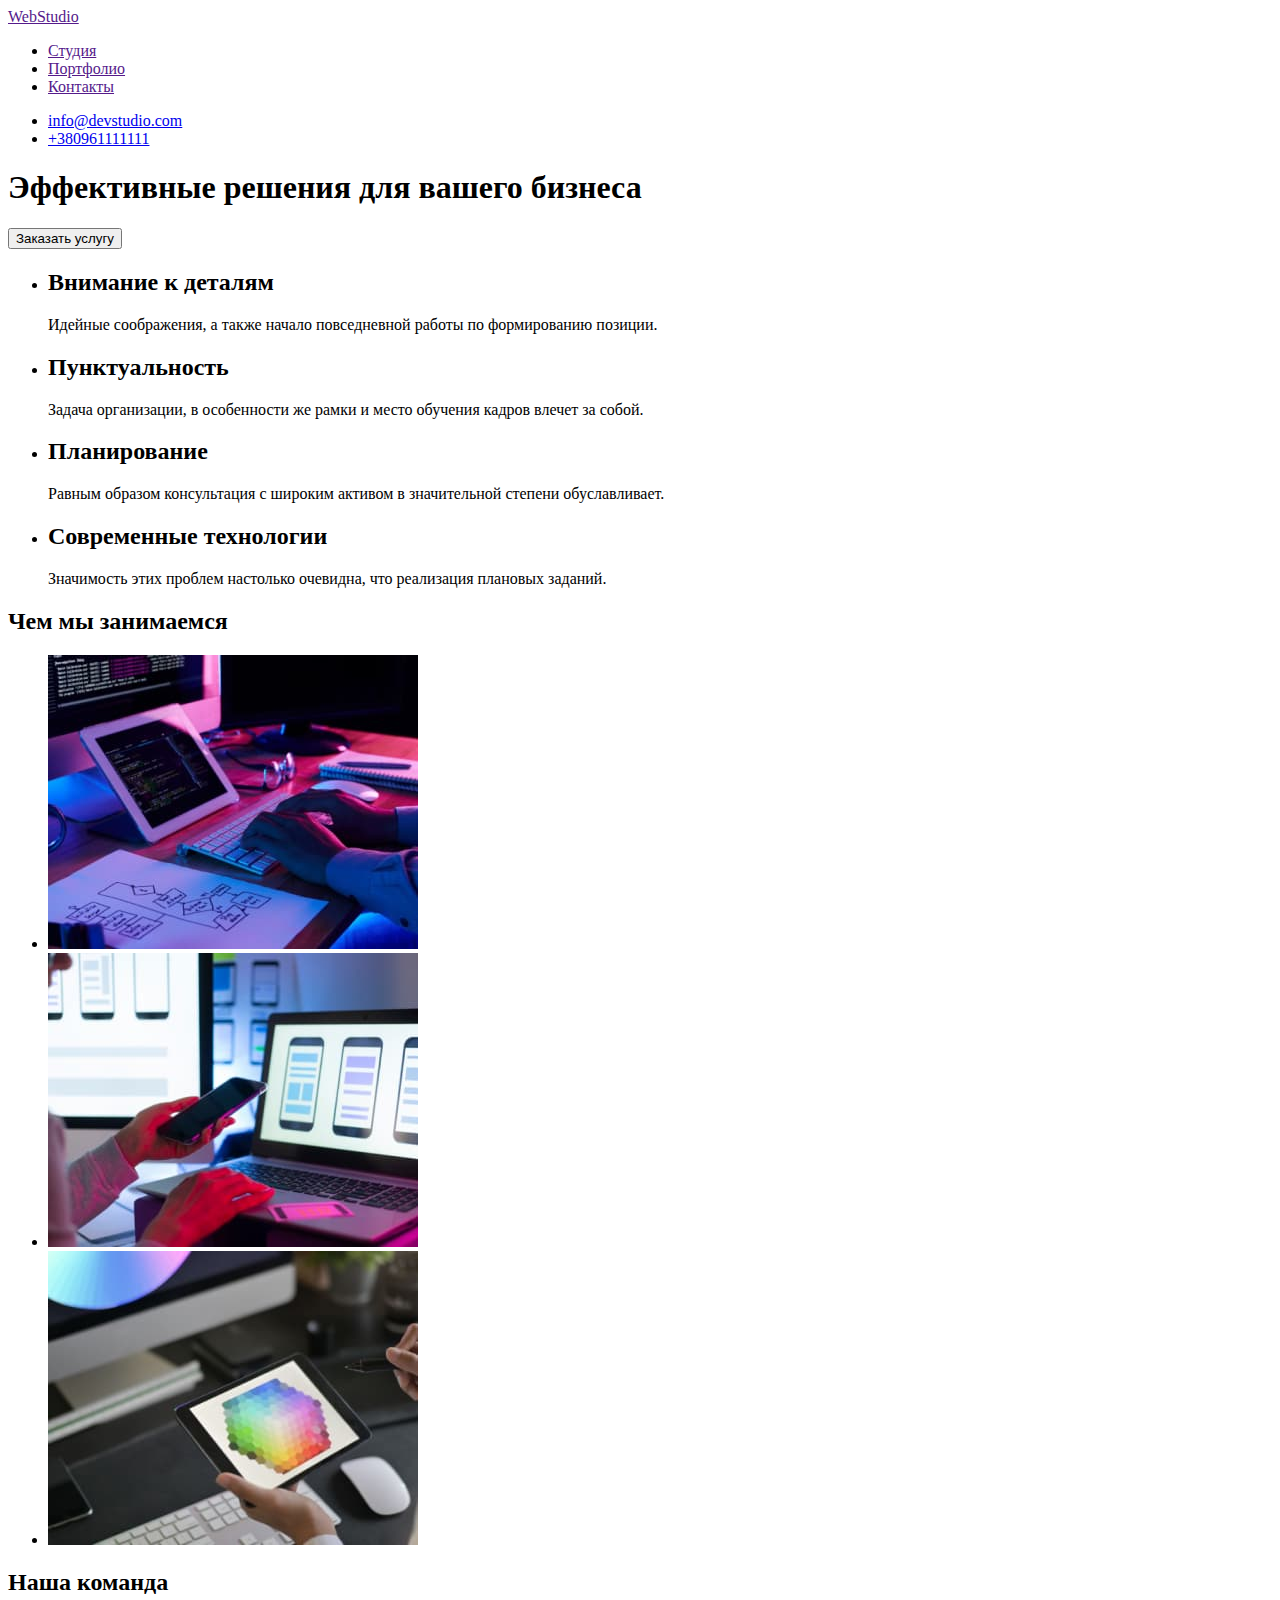
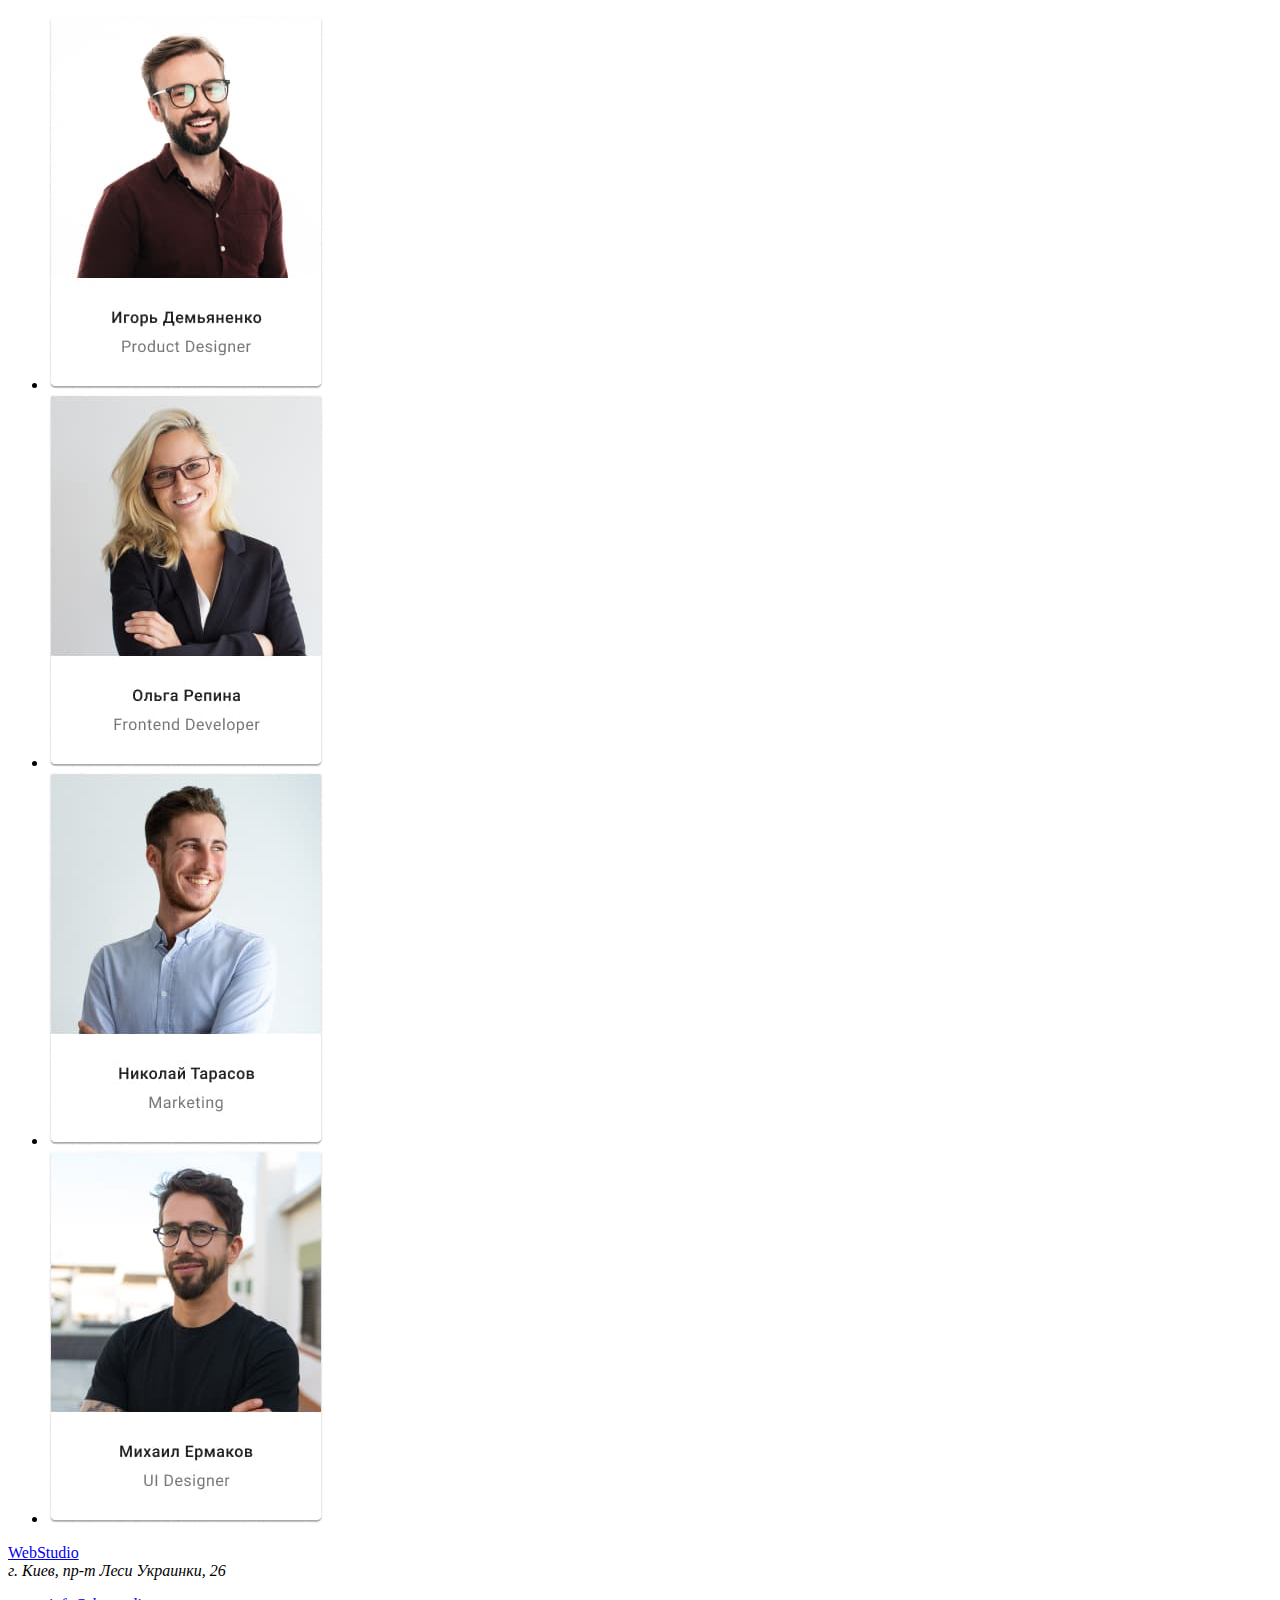
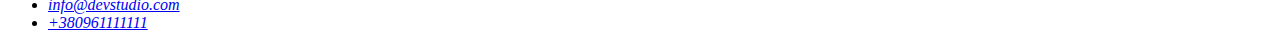
==== index.html @ e38d7c74 "добавляет недостающие файлы" ====
<!DOCTYPE html>
<html lang="ru">

<head>
    <meta charset="UTF-8">
    <meta name="viewport" content="width=, initial-scale=1.0">
    <title>WebStudio</title>
</head>
<body>

    <!-- Header section -->
    <header>
        <nav>

            <a href="">WebStudio</a>
            <ul>
                <li><a href="">Студия</a></li>
                <li><a href="">Портфолио</a></li>
                <li><a href="">Контакты</a></li>
            </ul>
        </nav>
        <ul>
            <li><a href="mailto:info@devstudio.com">info@devstudio.com</a></li>
            <li><a href="tel:+380961111111">+380961111111</a></li>
        </ul>
    </header>

    <!-- Main section -->
    <main>
        <div>
            <section>
                <h1>Эффективные решения для вашего бизнеса</h1>
                <button type="button">Заказать услугу</button>
            </section>
        </div>
    
        <section>
            <ul>
                <li>
                    <h2>Внимание к деталям</h2>
                    <p>Идейные соображения, а также начало повседневной работы по формированию позиции.</p>
                </li>
                <li>
                    <h2>Пунктуальность</h2>
                    <p>Задача организации, в особенности же рамки и место обучения кадров влечет за собой.</p>
                </li>
                <li>
                    <h2>Планирование</h2>
                    <p>Равным образом консультация с широким активом в значительной степени обуславливает.</p>
                </li>
                <li>
                    <h2>Современные технологии</h2>
                    <p>Значимость этих проблем настолько очевидна, что реализация плановых заданий.</p>
                </li>
            </ul>
        </section>
    
        <section>
            <h2>Чем мы занимаемся</h2>
            <ul>
                <li><a href=""><img src="./images/img1.jpg" alt="typing on the keyboard" width="370"></a></li>
                <li><a href=""><img src="./images/img2.jpg" alt="monitoring" width="370"></a></li>
                <li><a href=""><img src="./images/img3.jpg" alt="work on a tablet" width="370"></a></li>
            </ul>
        </section>
    
        <section>
            <h2>Наша команда</h2>
            <ul>
                <li><img src="./images/img4.jpg" alt="Ighor Demyanenko" width="276"></li>
                <li><img src="./images/img5.jpg" alt="Olga Repina" width="276"></li>
                <li><img src="./images/img6.jpg" alt="Nikolaj Tarasov" width="276"></li>
                <li><img src="./images/img7.jpg" alt="Mikhail Ermakov" width="276"></li>
            </ul>
        </section>
    
    </main>

    <!-- Footer section -->
    <footer>
        <a href="WebStudio">WebStudio</a>
    
        <address>
            г. Киев, пр-т Леси Украинки, 26
    
            <ul>
                <li><a href="mailto:info@devstudio.com">info@devstudio.com</a></li>
                <li><a href="tel:+380961111111">+380961111111</a></li>
            </ul>
        </address>
    </footer>
    </body>
    
    </html>
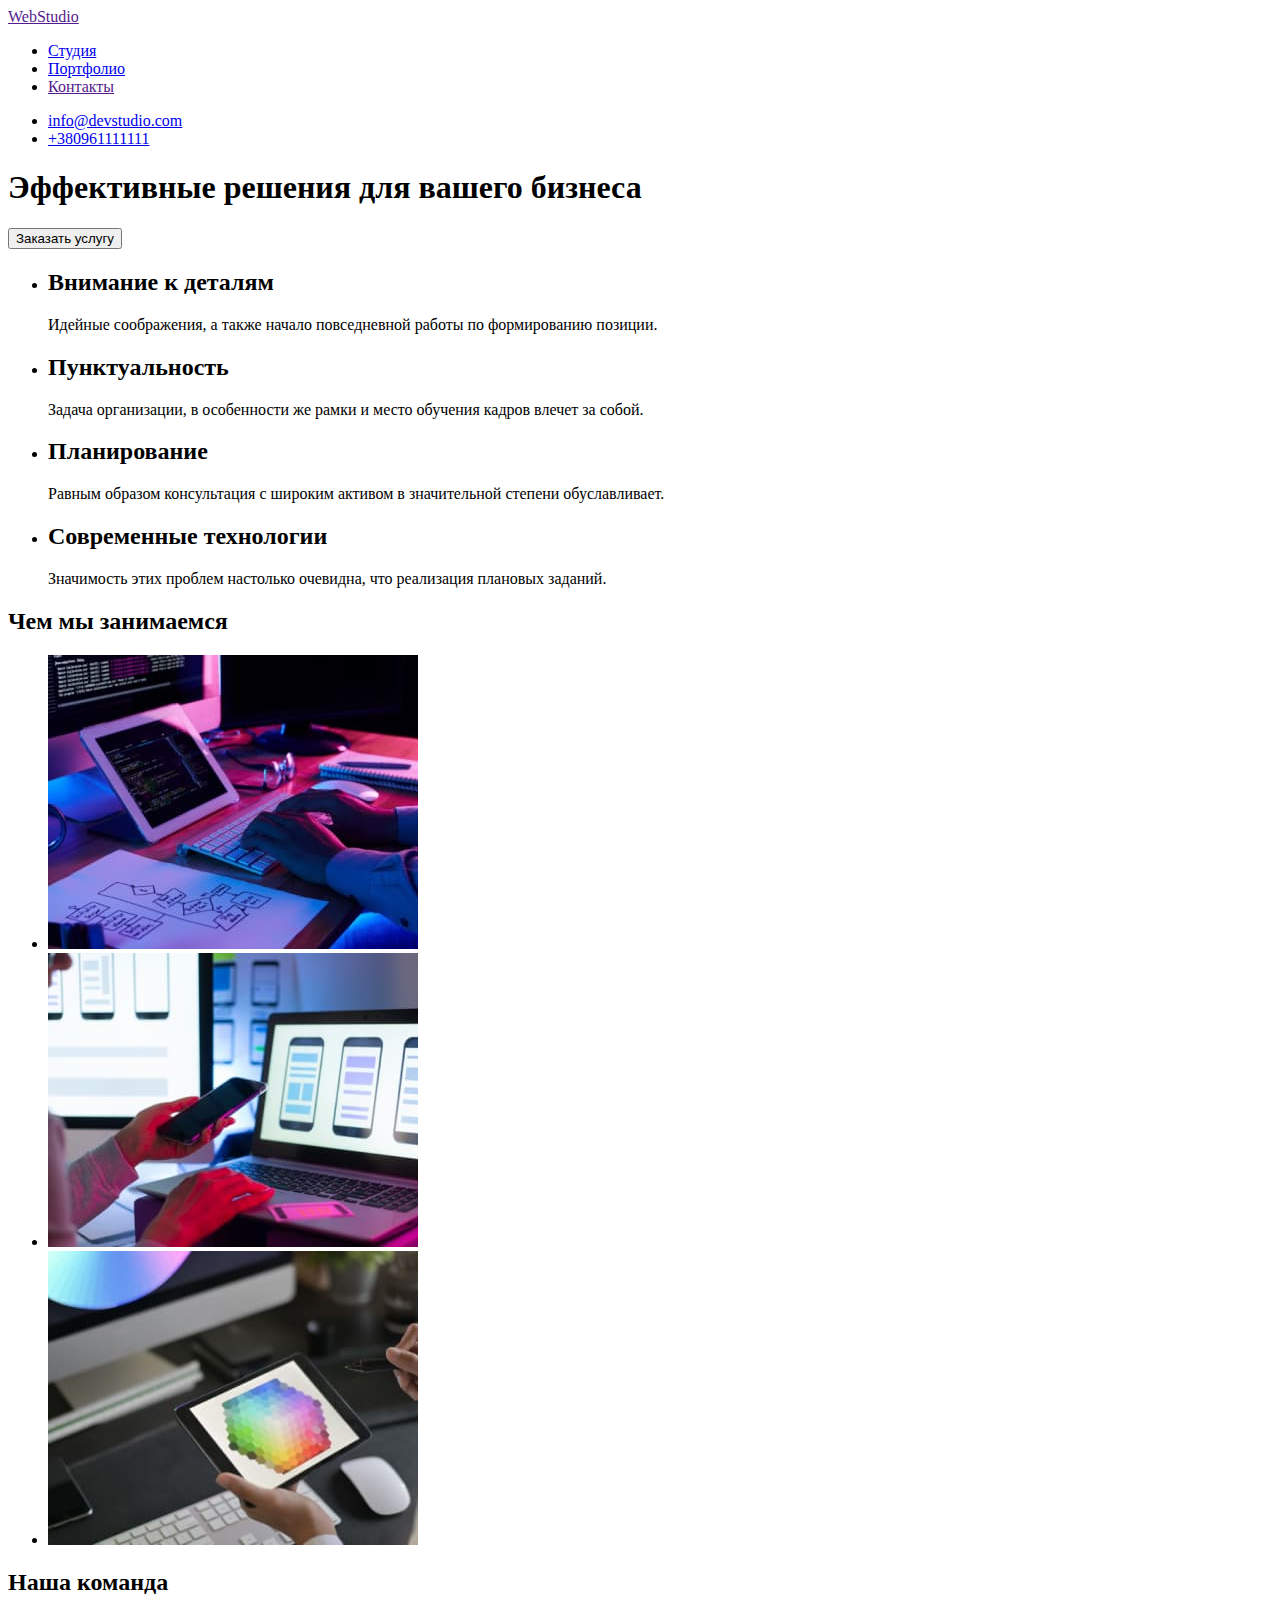
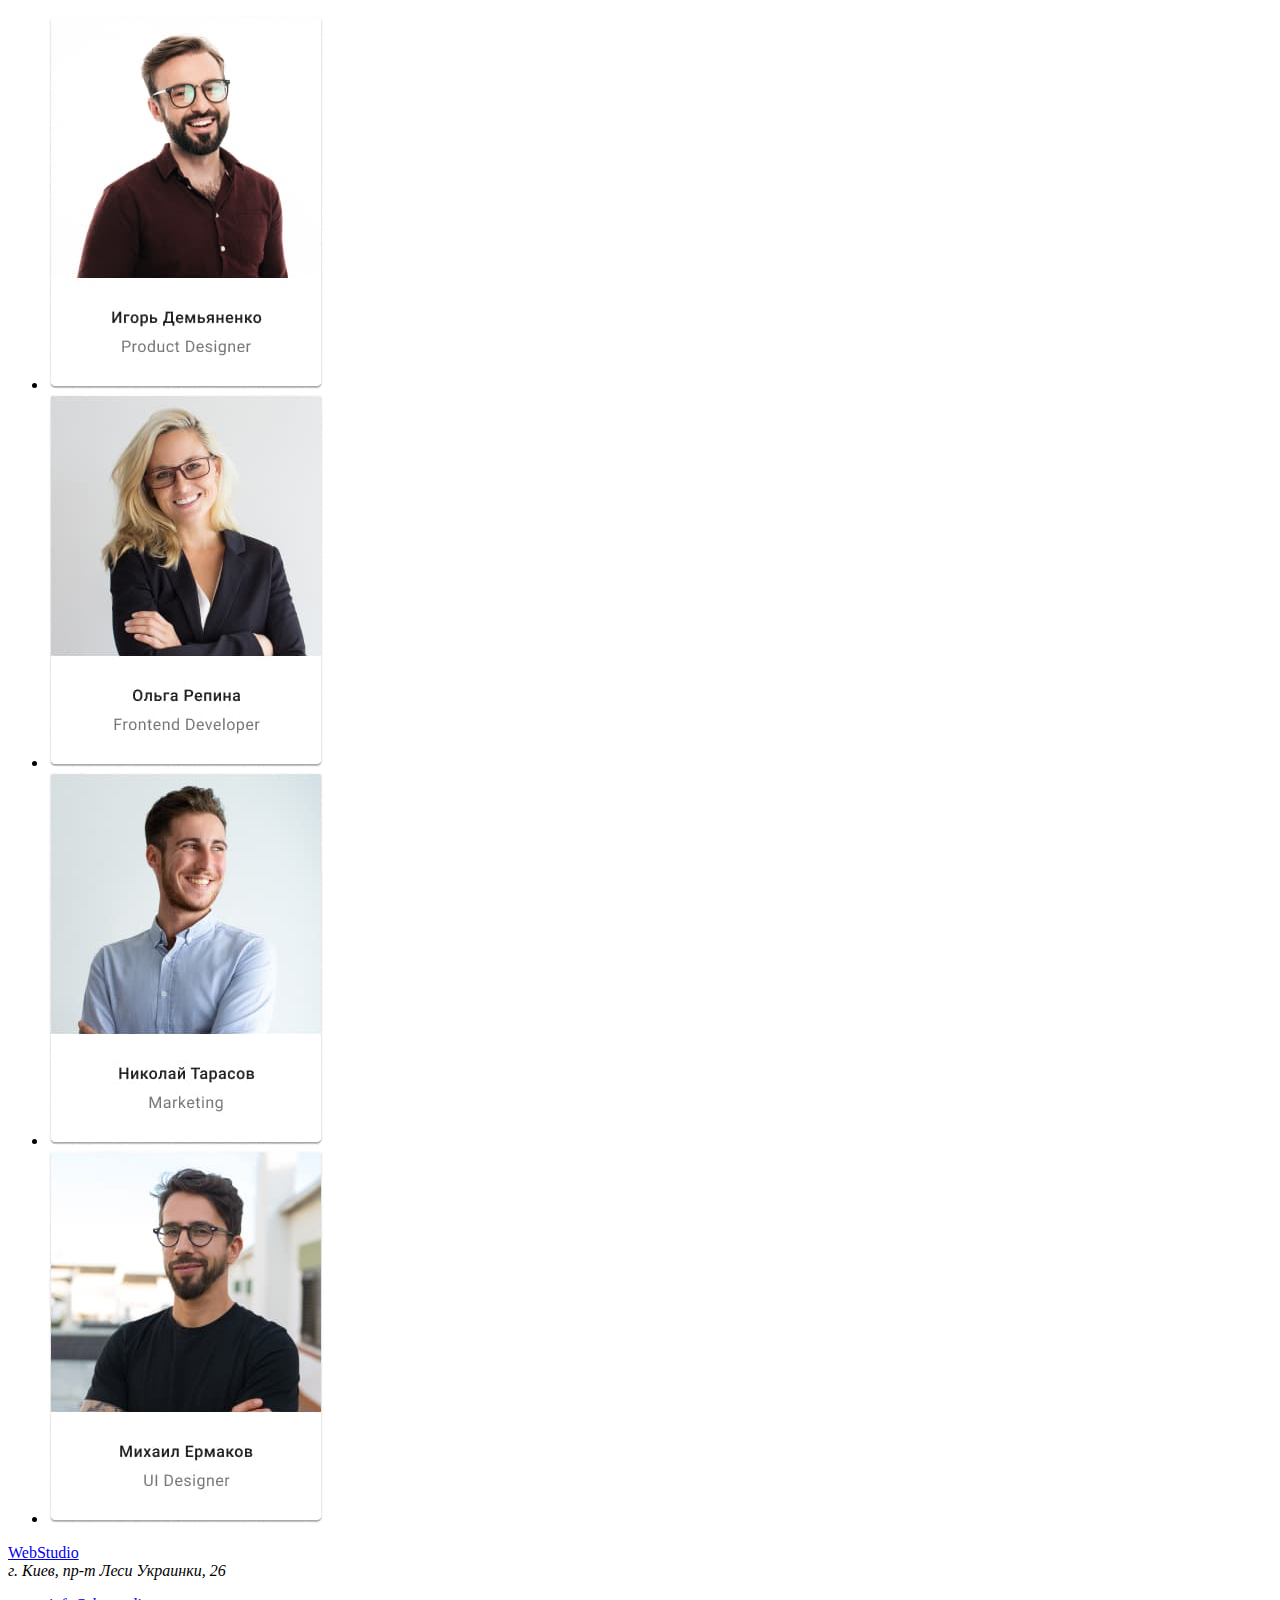
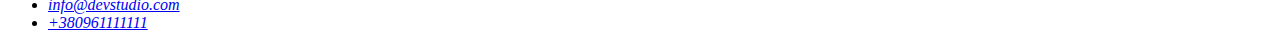
==== commit bc27d9fe: "добавляет шрифты и ссылки" ====
--- a/index.html
+++ b/index.html
@@ -5,6 +5,9 @@
     <meta charset="UTF-8">
     <meta name="viewport" content="width=, initial-scale=1.0">
     <title>WebStudio</title>
+    <link href="https://fonts.googleapis.com/css2?family=Raleway:wght@700&family=Roboto:wght@400;500;700;900&display=swap"
+        rel="stylesheet">
+    <link rel="stylesheet" href="./css/style.css">
 </head>
 <body>
 
@@ -14,8 +17,8 @@
 
             <a href="">WebStudio</a>
             <ul>
-                <li><a href="">Студия</a></li>
-                <li><a href="">Портфолио</a></li>
+                <li><a href="./index.html">Студия</a></li>
+                <li><a href="./portfolio.html">Портфолио</a></li>
                 <li><a href="">Контакты</a></li>
             </ul>
         </nav>
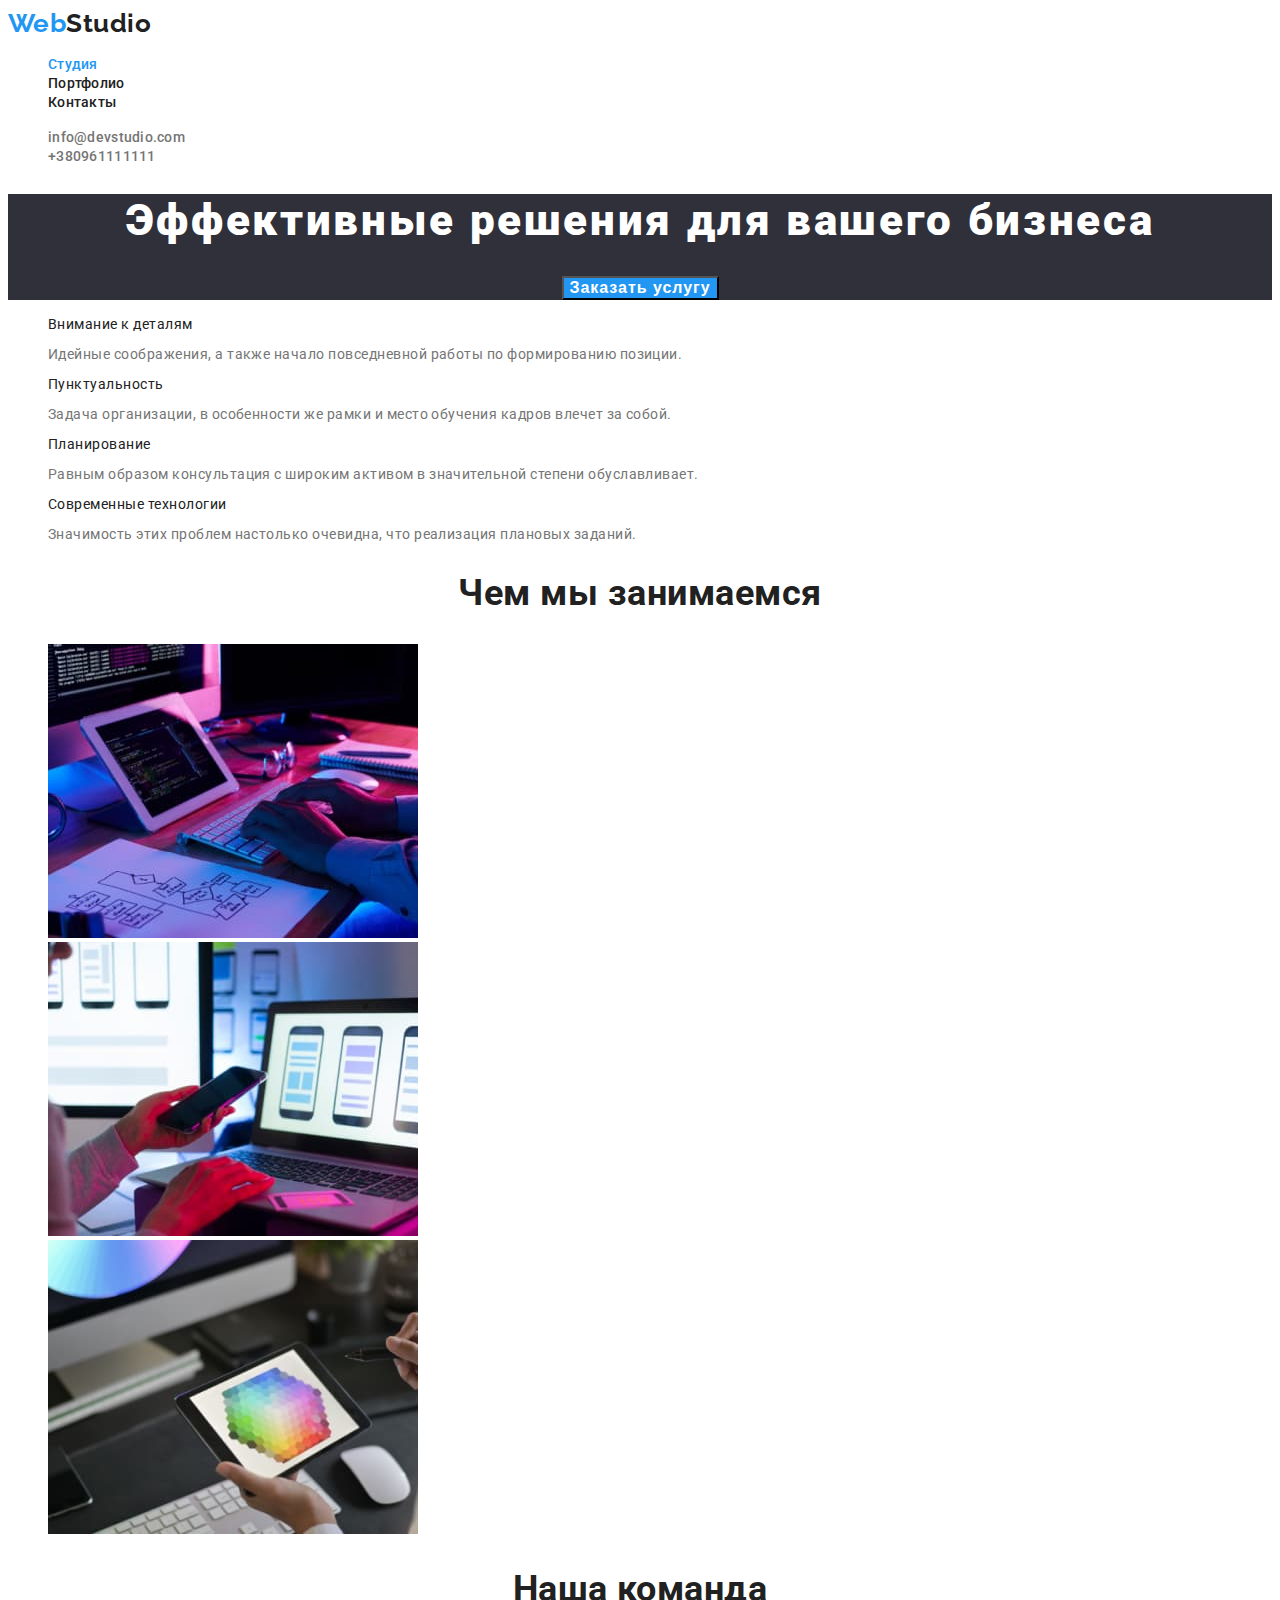
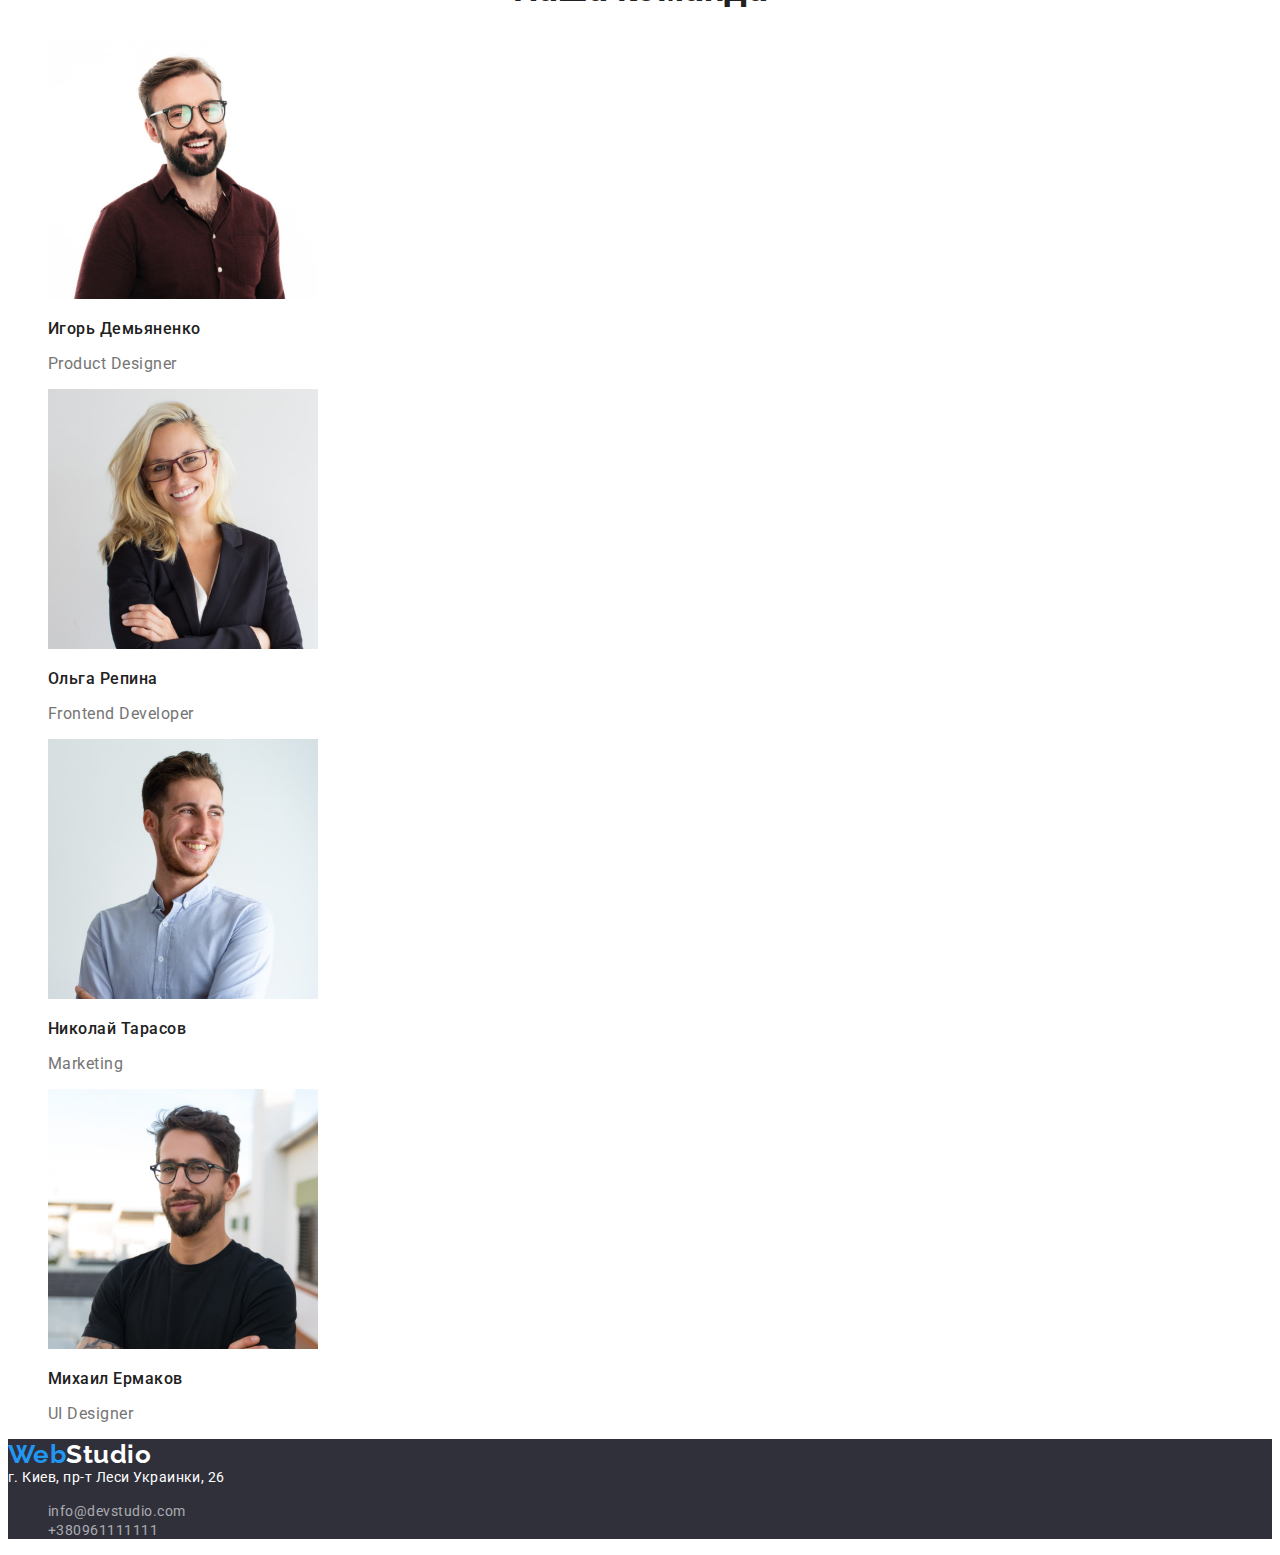
==== commit 8c9ebc42: "добавляет классы и стили" ====
--- a/index.html
+++ b/index.html
@@ -5,61 +5,63 @@
     <meta charset="UTF-8">
     <meta name="viewport" content="width=, initial-scale=1.0">
     <title>WebStudio</title>
+    <link rel="preconnect" href="https://fonts.googleapis.com">
+    <link rel="preconnect" href="https://fonts.gstatic.com" crossorigin>
     <link href="https://fonts.googleapis.com/css2?family=Raleway:wght@700&family=Roboto:wght@400;500;700;900&display=swap"
         rel="stylesheet">
-    <link rel="stylesheet" href="./css/style.css">
+    <link rel="stylesheet" href="./css/styles.css">
 </head>
 <body>
 
     <!-- Header section -->
-    <header>
+    <header class="header-section">
         <nav>
 
-            <a href="">WebStudio</a>
-            <ul>
-                <li><a href="./index.html">Студия</a></li>
-                <li><a href="./portfolio.html">Портфолио</a></li>
-                <li><a href="">Контакты</a></li>
+            <a href="./index.html" class="logo">Web<span class="second-part-logo">Studio</span></a>
+            <ul class="site-nav">
+                <li><a href="./index.html" class="link current">Студия</a></li>
+                <li><a href="./portfolio.html" class="link">Портфолио</a></li>
+                <li><a href="" class="link">Контакты</a></li>
             </ul>
         </nav>
-        <ul>
-            <li><a href="mailto:info@devstudio.com">info@devstudio.com</a></li>
-            <li><a href="tel:+380961111111">+380961111111</a></li>
+        <ul class="contacts-nav">
+            <li><a href="mailto:info@devstudio.com" class="link">info@devstudio.com</a></li>
+            <li><a href="tel:+380961111111" class="link">+380961111111</a></li>
         </ul>
     </header>
 
     <!-- Main section -->
     <main>
         <div>
-            <section>
-                <h1>Эффективные решения для вашего бизнеса</h1>
-                <button type="button">Заказать услугу</button>
+            <section class="hero">
+                <h1 class="hero-title">Эффективные решения для вашего бизнеса</h1>
+                <button type="button" class="button">Заказать услугу</button>
             </section>
         </div>
     
-        <section>
+        <section class="section">
             <ul>
                 <li>
-                    <h2>Внимание к деталям</h2>
-                    <p>Идейные соображения, а также начало повседневной работы по формированию позиции.</p>
+                    <h2 class="section-title">Внимание к деталям</h2>
+                    <p class="description-title">Идейные соображения, а также начало повседневной работы по формированию позиции.</p>
                 </li>
                 <li>
-                    <h2>Пунктуальность</h2>
-                    <p>Задача организации, в особенности же рамки и место обучения кадров влечет за собой.</p>
+                    <h2 class="section-title">Пунктуальность</h2>
+                    <p class="description-title">Задача организации, в особенности же рамки и место обучения кадров влечет за собой.</p>
                 </li>
                 <li>
-                    <h2>Планирование</h2>
-                    <p>Равным образом консультация с широким активом в значительной степени обуславливает.</p>
+                    <h2 class="section-title">Планирование</h2>
+                    <p class="description-title">Равным образом консультация с широким активом в значительной степени обуславливает.</p>
                 </li>
                 <li>
-                    <h2>Современные технологии</h2>
-                    <p>Значимость этих проблем настолько очевидна, что реализация плановых заданий.</p>
+                    <h2 class="section-title">Современные технологии</h2>
+                    <p class="description-title">Значимость этих проблем настолько очевидна, что реализация плановых заданий.</p>
                 </li>
             </ul>
         </section>
     
-        <section>
-            <h2>Чем мы занимаемся</h2>
+        <section class="section">
+            <h2 class="work-title">Чем мы занимаемся</h2>
             <ul>
                 <li><a href=""><img src="./images/img1.jpg" alt="typing on the keyboard" width="370"></a></li>
                 <li><a href=""><img src="./images/img2.jpg" alt="monitoring" width="370"></a></li>
@@ -67,28 +69,40 @@
             </ul>
         </section>
     
-        <section>
-            <h2>Наша команда</h2>
-            <ul>
-                <li><img src="./images/img4.jpg" alt="Ighor Demyanenko" width="276"></li>
-                <li><img src="./images/img5.jpg" alt="Olga Repina" width="276"></li>
-                <li><img src="./images/img6.jpg" alt="Nikolaj Tarasov" width="276"></li>
-                <li><img src="./images/img7.jpg" alt="Mikhail Ermakov" width="276"></li>
+        <section class="team-section">
+            <h2 class="team-title">Наша команда</h2>
+            <ul class="team-list">
+                <li><img src="./images/img4.jpg" alt="Ighor Demyanenko" width="270">
+                <h3 class="full-name">Игорь Демьяненко</h3>
+                <p class="profession">Product Designer</p>
+                </li>
+                <li><img src="./images/img5.jpg" alt="Olga Repina" width="270">
+                <h3 class="full-name">Ольга Репина</h3>
+                <p class="profession">Frontend Developer</p>
+                </li>
+                <li><img src="./images/img6.jpg" alt="Nikolaj Tarasov" width="270">
+                <h3 class="full-name">Николай Тарасов</h3>
+                <p class="profession">Marketing</p>
+                </li>
+                <li><img src="./images/img7.jpg" alt="Mikhail Ermakov" width="270">
+                <h3 class="full-name">Михаил Ермаков</h3>
+                <p class="profession">UI Designer</p>
+                </li>
             </ul>
         </section>
     
     </main>
 
     <!-- Footer section -->
-    <footer>
-        <a href="WebStudio">WebStudio</a>
+    <footer class="footer-section">
+        <a href="WebStudio" class="logo">Web<span class="part-logo">Studio</span></a>
     
         <address>
-            г. Киев, пр-т Леси Украинки, 26
+            <div class="address">г. Киев, пр-т Леси Украинки, 26</div> 
     
-            <ul>
-                <li><a href="mailto:info@devstudio.com">info@devstudio.com</a></li>
-                <li><a href="tel:+380961111111">+380961111111</a></li>
+            <ul class="contacts">
+                <li><a href="mailto:info@devstudio.com" class="link">info@devstudio.com</a></li>
+                <li><a href="tel:+380961111111" class="link">+380961111111</a></li>
             </ul>
         </address>
     </footer>
--- a/css/styles.css
+++ b/css/styles.css
@@ -0,0 +1,185 @@
+:root {
+  --main-text-color: #757575;
+  --title-text-color: #212121;
+  --accent-color: #2196f3;
+  --main-bg-color: #ffffff;
+  --white-text-color: #ffffff;
+  --secondary-bg-color: #2f303a;
+  --team-bg-color: #f5f4fa;
+  --secondary-button-bg: #188CE8;
+  --footer-contacts-color: rgba(255, 255, 255, 0.6);
+}
+
+body {
+  background-color: var(--main-bg-color);
+  color: var(--main-text-color);
+  font-family: Roboto, Comfortaa, sans-serif;
+  letter-spacing: 0.03em;
+}
+
+ul {
+  list-style: none;
+}
+
+a {
+    text-decoration: none;
+}
+
+
+/* Logo */
+.logo {
+  color: var(--accent-color);
+  font-family: Raleway, sans-serif;
+  font-weight: 700;
+  font-size: 26px;
+  line-height: 1,19;
+}
+
+.second-part-logo {
+  color: var(--title-text-color);
+  font-family: Raleway, sans-serif;
+  font-weight: 700;
+  font-size: 26px;
+  line-height: 1,19;
+}
+
+/* Navigation */
+
+.site-nav .link {
+  color: var(--title-text-color); 
+  font-weight: 500;
+  font-size: 14px;
+  line-height: 1,2;
+  letter-spacing: 0.02em;
+}
+
+.site-nav .link:hover,
+.site-nav .link:focus {
+  color: var(--accent-color);
+}
+
+.site-nav .link.current {
+  color: var(--accent-color);
+}
+
+.contacts-nav .link {
+  color: var(--main-text-color);
+  font-weight: 500;
+  font-size: 14px;
+  line-height: 1,2;
+  letter-spacing: 0.02em;
+}
+
+.contacts-nav .link:hover,
+.contacts-nav .link:focus {
+  color: var(--accent-color);
+}
+
+/* Hero section */
+.hero {
+  background-color: var(--secondary-bg-color);
+  text-align: center;
+}
+
+.hero-title {
+  color: var(--white-text-color);
+  font-weight: 900;
+  font-size: 44px;
+  line-height: 1,4;
+  letter-spacing: 0.06em; 
+}
+
+/* Button */
+.button {
+  color: var(--white-text-color);
+  background-color: var(--accent-color);
+  font-weight: 700;
+  font-size: 16px;
+  line-height: 1,9;
+  letter-spacing: 0.06em;
+}
+
+.button:hover {
+background-color: var(--secondary-button-bg);
+}
+
+/* First section */
+
+.section-title {
+  color: var(--title-text-color);
+  font-weight: 400;
+  font-size: 14px;
+  line-height: 1,14;
+}
+
+.description-title {
+  font-weight: 400;
+  font-size: 14px;
+  line-height: 1,7;
+}
+
+/* Work section */
+
+.work-title {
+  color: var(--title-text-color);
+  font-weight: 700;
+  font-size: 36px;
+  line-height: 1,2;
+  text-align: center;
+}
+
+/* Team section */
+
+.team-title {
+  color: var(--title-text-color);
+  font-weight: 700;
+  font-size: 36px;
+  line-height: 1,2;
+  text-align: center;
+}
+
+.team-list .full-name {
+  color: var(--title-text-color);
+  font-weight: 500;
+  font-size: 16px;
+  line-height: 1,2;
+}
+
+.team-list .profession {
+  font-weight: 400;
+  font-size: 16px;
+  line-height: 1,2;
+}
+
+/* Footer */
+.part-logo {
+  color: var(--white-text-color);
+  font-family: Raleway, sans-serif;
+  font-weight: 700;
+  font-size: 26px;
+  line-height: 1,2;
+}
+.footer-section {
+  background-color: var(--secondary-bg-color);
+}
+
+.address {
+  color: var(--white-text-color);
+  font-style: normal;
+  font-weight: 400;
+  font-size: 14px;
+  line-height: 1,7;
+}
+
+.contacts .link {
+  color: var(--footer-contacts-color);
+  font-style: normal;
+  font-weight: 400;
+  font-size: 14px;
+  line-height: 1,7;
+}
+
+.contacts .link:hover,
+.contacts .link:focus {
+  color: var(--accent-color);
+
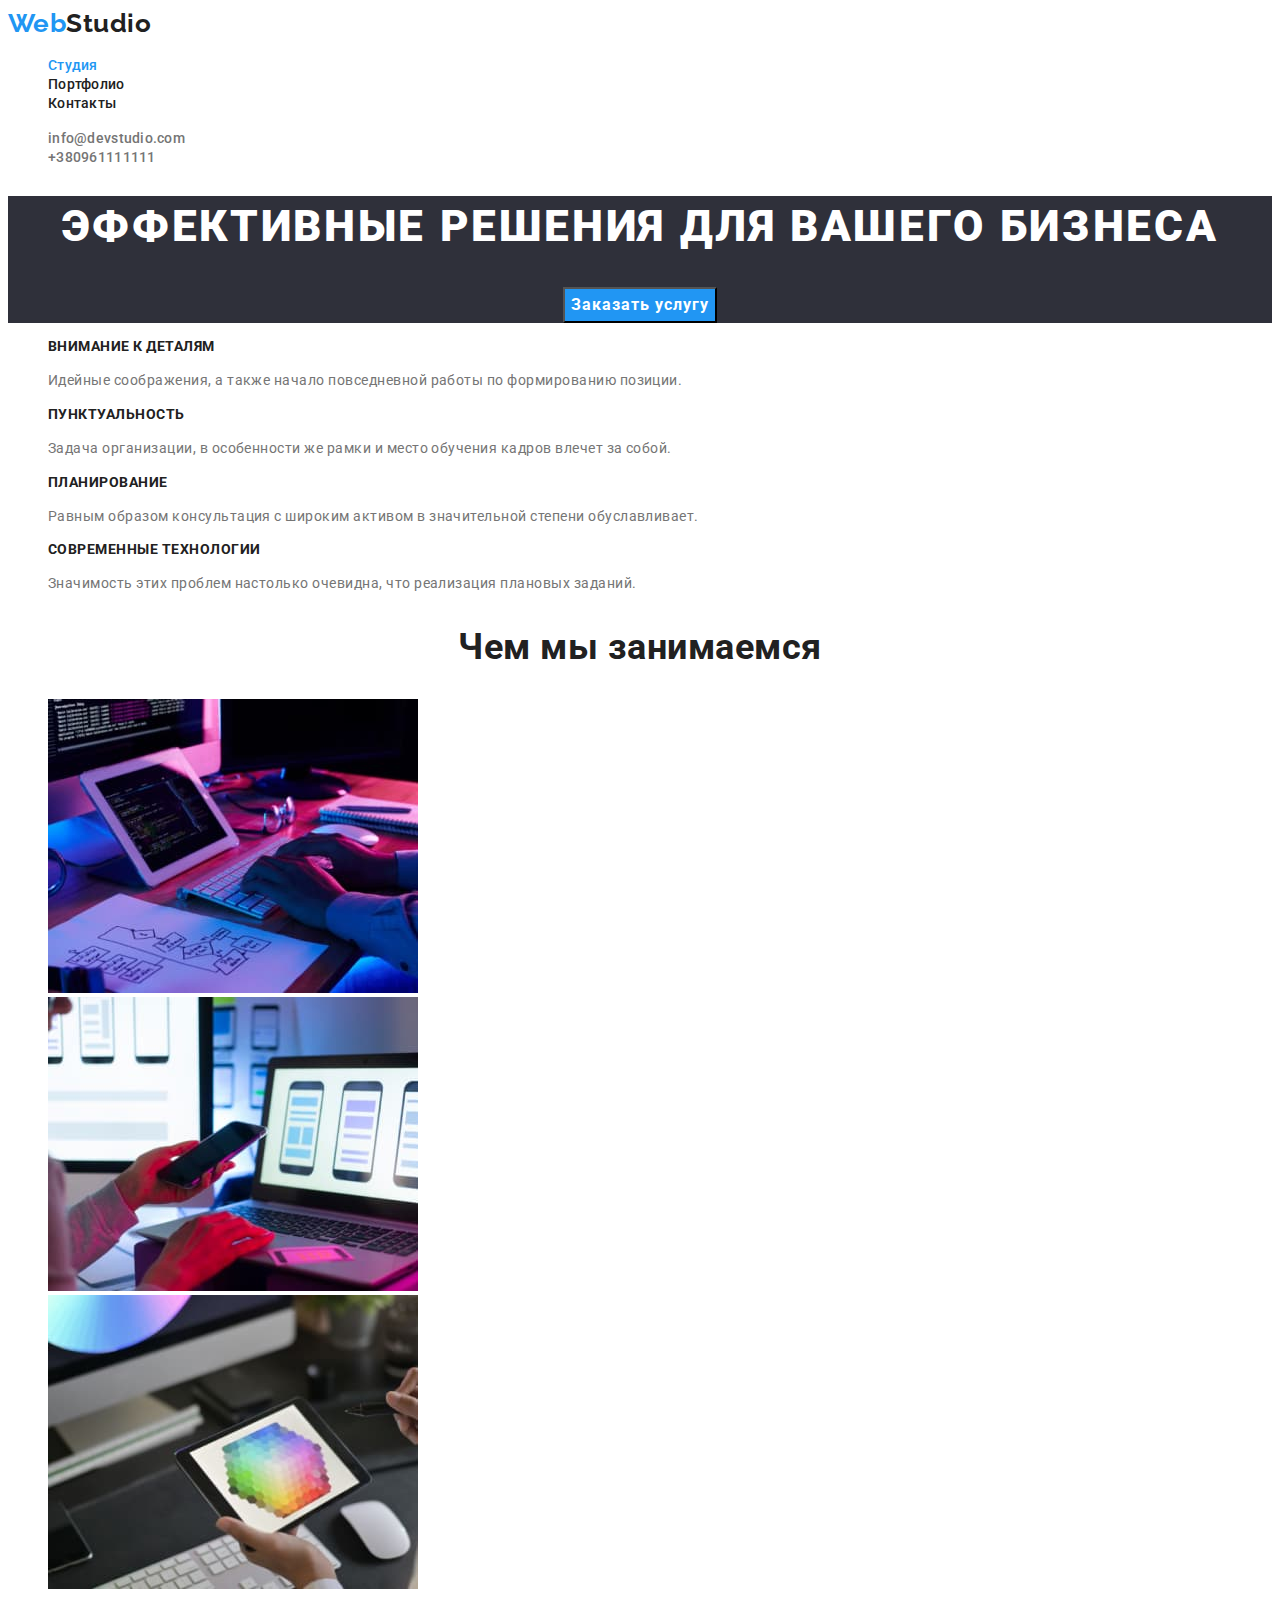
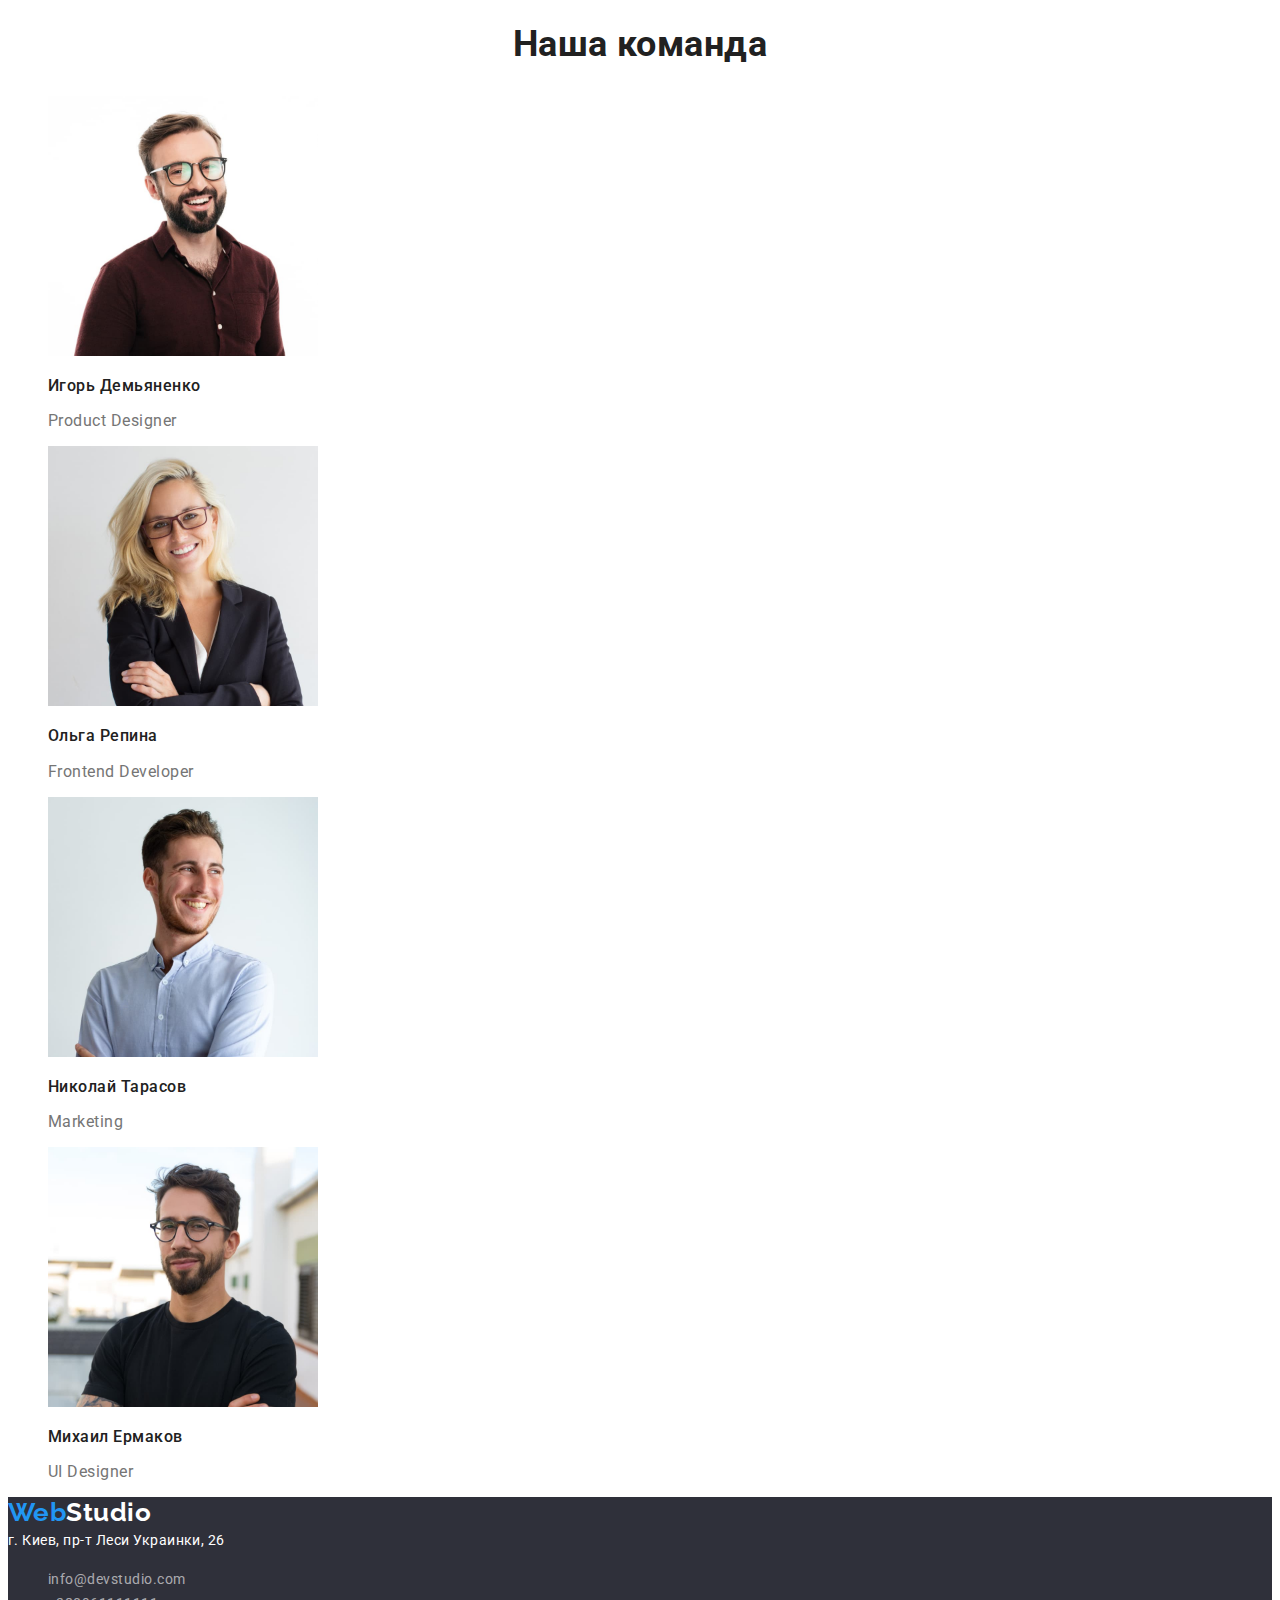
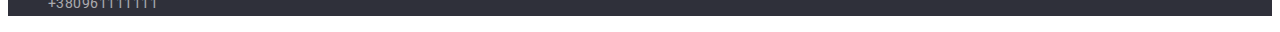
==== commit af07ef4b: "вносит исправления" ====
--- a/index.html
+++ b/index.html
@@ -42,19 +42,19 @@
         <section class="section">
             <ul>
                 <li>
-                    <h2 class="section-title">Внимание к деталям</h2>
+                    <h3 class="section-title">Внимание к деталям</h3>
                     <p class="description-title">Идейные соображения, а также начало повседневной работы по формированию позиции.</p>
                 </li>
                 <li>
-                    <h2 class="section-title">Пунктуальность</h2>
+                    <h3 class="section-title">Пунктуальность</h3>
                     <p class="description-title">Задача организации, в особенности же рамки и место обучения кадров влечет за собой.</p>
                 </li>
                 <li>
-                    <h2 class="section-title">Планирование</h2>
+                    <h3 class="section-title">Планирование</h3>
                     <p class="description-title">Равным образом консультация с широким активом в значительной степени обуславливает.</p>
                 </li>
                 <li>
-                    <h2 class="section-title">Современные технологии</h2>
+                    <h3 class="section-title">Современные технологии</h3>
                     <p class="description-title">Значимость этих проблем настолько очевидна, что реализация плановых заданий.</p>
                 </li>
             </ul>
--- a/css/styles.css
+++ b/css/styles.css
@@ -6,7 +6,7 @@
   --white-text-color: #ffffff;
   --secondary-bg-color: #2f303a;
   --team-bg-color: #f5f4fa;
-  --secondary-button-bg: #188CE8;
+  --secondary-button-bg: #188ce8;
   --footer-contacts-color: rgba(255, 255, 255, 0.6);
 }
 
@@ -22,17 +22,17 @@
 }
 
 a {
-    text-decoration: none;
-}
-
-
+  text-decoration: none;
+}
+
+/* Webstudio and Portfolio Header */
 /* Logo */
 .logo {
   color: var(--accent-color);
   font-family: Raleway, sans-serif;
   font-weight: 700;
   font-size: 26px;
-  line-height: 1,19;
+  line-height: 1.2;
 }
 
 .second-part-logo {
@@ -40,16 +40,16 @@
   font-family: Raleway, sans-serif;
   font-weight: 700;
   font-size: 26px;
-  line-height: 1,19;
+  line-height: 1.2;
 }
 
 /* Navigation */
 
 .site-nav .link {
-  color: var(--title-text-color); 
-  font-weight: 500;
-  font-size: 14px;
-  line-height: 1,2;
+  color: var(--title-text-color);
+  font-weight: 500;
+  font-size: 14px;
+  line-height: 1.2;
   letter-spacing: 0.02em;
 }
 
@@ -66,7 +66,7 @@
   color: var(--main-text-color);
   font-weight: 500;
   font-size: 14px;
-  line-height: 1,2;
+  line-height: 1.2;
   letter-spacing: 0.02em;
 }
 
@@ -85,8 +85,9 @@
   color: var(--white-text-color);
   font-weight: 900;
   font-size: 44px;
-  line-height: 1,4;
-  letter-spacing: 0.06em; 
+  line-height: 1.4;
+  letter-spacing: 0.06em;
+  text-transform: uppercase;
 }
 
 /* Button */
@@ -94,28 +95,32 @@
   color: var(--white-text-color);
   background-color: var(--accent-color);
   font-weight: 700;
-  font-size: 16px;
-  line-height: 1,9;
+  font-family: inherit;
+  font-size: 16px;
+  line-height: 1.9;
   letter-spacing: 0.06em;
-}
-
-.button:hover {
-background-color: var(--secondary-button-bg);
+  cursor: pointer;
+}
+
+.button:hover,
+.button:focus {
+  background-color: var(--secondary-button-bg);
 }
 
 /* First section */
 
 .section-title {
   color: var(--title-text-color);
-  font-weight: 400;
-  font-size: 14px;
-  line-height: 1,14;
+  font-weight: 700;
+  font-size: 14px;
+  line-height: 1.14;
+  text-transform: uppercase;
 }
 
 .description-title {
   font-weight: 400;
   font-size: 14px;
-  line-height: 1,7;
+  line-height: 1.7;
 }
 
 /* Work section */
@@ -124,7 +129,7 @@
   color: var(--title-text-color);
   font-weight: 700;
   font-size: 36px;
-  line-height: 1,2;
+  line-height: 1.2;
   text-align: center;
 }
 
@@ -134,7 +139,7 @@
   color: var(--title-text-color);
   font-weight: 700;
   font-size: 36px;
-  line-height: 1,2;
+  line-height: 1.2;
   text-align: center;
 }
 
@@ -142,22 +147,22 @@
   color: var(--title-text-color);
   font-weight: 500;
   font-size: 16px;
-  line-height: 1,2;
+  line-height: 1.2;
 }
 
 .team-list .profession {
   font-weight: 400;
   font-size: 16px;
-  line-height: 1,2;
-}
-
-/* Footer */
+  line-height: 1.2;
+}
+
+/* Webstudio and Portfolio Footer */
 .part-logo {
   color: var(--white-text-color);
   font-family: Raleway, sans-serif;
   font-weight: 700;
   font-size: 26px;
-  line-height: 1,2;
+  line-height: 1.2;
 }
 .footer-section {
   background-color: var(--secondary-bg-color);
@@ -168,7 +173,7 @@
   font-style: normal;
   font-weight: 400;
   font-size: 14px;
-  line-height: 1,7;
+  line-height: 1.7;
 }
 
 .contacts .link {
@@ -176,10 +181,53 @@
   font-style: normal;
   font-weight: 400;
   font-size: 14px;
-  line-height: 1,7;
+  line-height: 1.7;
 }
 
 .contacts .link:hover,
 .contacts .link:focus {
   color: var(--accent-color);
-
+}
+
+/* Portfolio main section */
+
+.button-filter {
+  color: var(--title-text-color);
+  font-family: inherit;
+  font-weight: 500;
+  font-size: 16px;
+  line-height: 1.6;
+  text-align: center;
+  cursor: pointer;
+}
+
+.button-filter:hover,
+.button-filter:focus {
+  background-color: var(--accent-color);
+  color: var(--white-text-color);
+}
+
+.portfolio-title {
+  color: var(--title-text-color);
+  font-weight: 700;
+  font-size: 18px;
+  line-height: 2;
+  letter-spacing: 0.06em;
+}
+
+.portfolio-text {
+  color: var(--main-text-color);
+  font-weight: 400;
+  font-size: 16px;
+  line-height: 1.9;
+}
+
+.portfolio-title:hover,
+.portfolio-title:focus {
+  color: var(--accent-color);
+}
+
+.portfolio-text:hover,
+.portfolio-text:focus {
+  color: var(--accent-color);
+}
